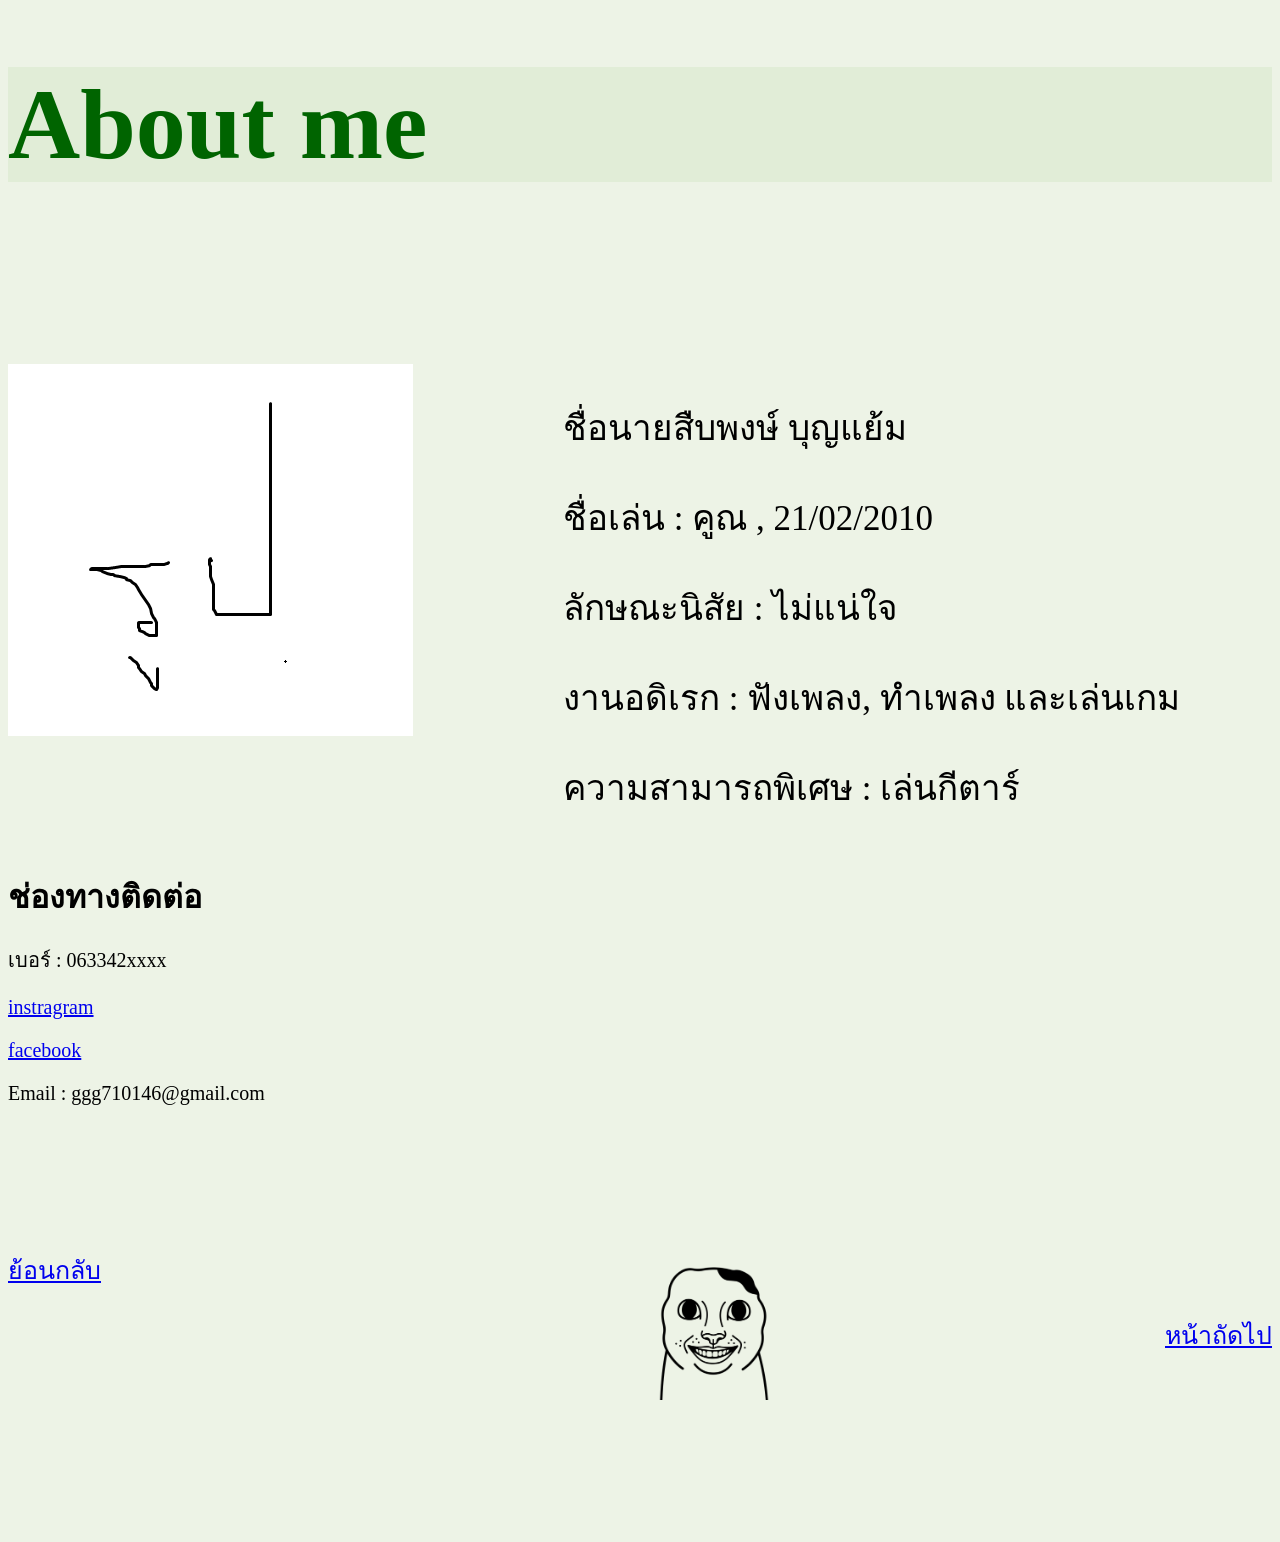
==== page2.html @ bfaac3af "11" ====
<!doctype html>
<link rel="index_1" href="/index.html" />
<link rel="stylesheet" href="/css/style.css" />
<link rel="stylesheet" href="page3.html" />
<html lang="en">
  <head>
    <meta charset="UTF-8" />
    <meta name="viewport" content="width=device-width, initial-scale=1.0" />
    <title>Document</title>
  </head>
  <body>
    <head>
      <h1 class="head_top">About me</h1>
      <div class="container">
        <img src="/data/2.png" alt="รูปภาพ" class="left-image" />
        <div class="right-text">
          <p id="m2"></p>
          <p class="t1">ชื่อนายสืบพงษ์ บุญแย้ม</p>
          <p class="t1">ชื่อเล่น : คูณ , 21/02/2010</p>
          <p class="t1">ลักษณะนิสัย : ไม่แน่ใจ</p>
          <p class="t1">งานอดิเรก : ฟังเพลง, ทำเพลง และเล่นเกม</p>
          <p class="t1">ความสามารถพิเศษ : เล่นกีตาร์</p>
        </div>
      </div>
      <h1>ช่องทางติดต่อ</h1>
      <p class="e1">เบอร์ : 063342xxxx</p>
      <p class="e1">
        <a href="https://www.instagram.com/muhahahahaha007/">
          <p class="e1">instragram</p>
        </a>
      </p>
      <p class="e1">
        <a href="https://www.facebook.com/profile.php?id=61585398388502"
          >facebook</a
        >
      </p>
      <p class="e1">Email : ggg710146@gmail.com</p>
      <p id="m2"></p>
      <p class="back_page">
        <a href="index.html">ย้อนกลับ</a>
      </p>
      <p class="next_page">
        <a href="page3.html">หน้าถัดไป</a>
      </p>
      <img id="G1" src="/data/pic/Untitled Design (1).png" alt="รูป" />
    </head>
  </body>
</html>
---- css/style.css ----
body {
  background-color: #edf3e6;
}

.head_top {
  display: flex;
  align-items: flex-end;
  background-color: #e1edd7;
  color: darkgreen;
  font-size: 100px;
  vertical-align: top;
}

#m1 {
  height: 150px;
}
#m2 {
  height: 100px;
}
#pic {
  display: block;
  margin: auto;
}
#p1 {
  text-align: left;
}
.name-cen {
  text-align: center;
}
.n1 {
  background-color: #e1edd7;
  color: darkgreen;
}
.e1 {
  font-size: 20px;
}
.about_me {
  font-size: 30px;
  text-align: center;
}
.back_page {
  font-size: 25px;
  text-align: left;
}
.t1 {
  font-size: 35px;
}

.D7 {
  font-size: 30px;
}
.Sec_top {
  font-size: 60px;
}
.container {
  display: flex;
  align-items: center;
  gap: 150px;
}
.left-image {
  width: auto;
  height: auto;
}

.right-text {
  flex: 1;
}
.next_page {
  text-align: right;
  font-size: 25px;
}
#G1 {
  height: 150px;
  width: auto;
  position: relative;
  top: -130px;
  left: 600px;
}
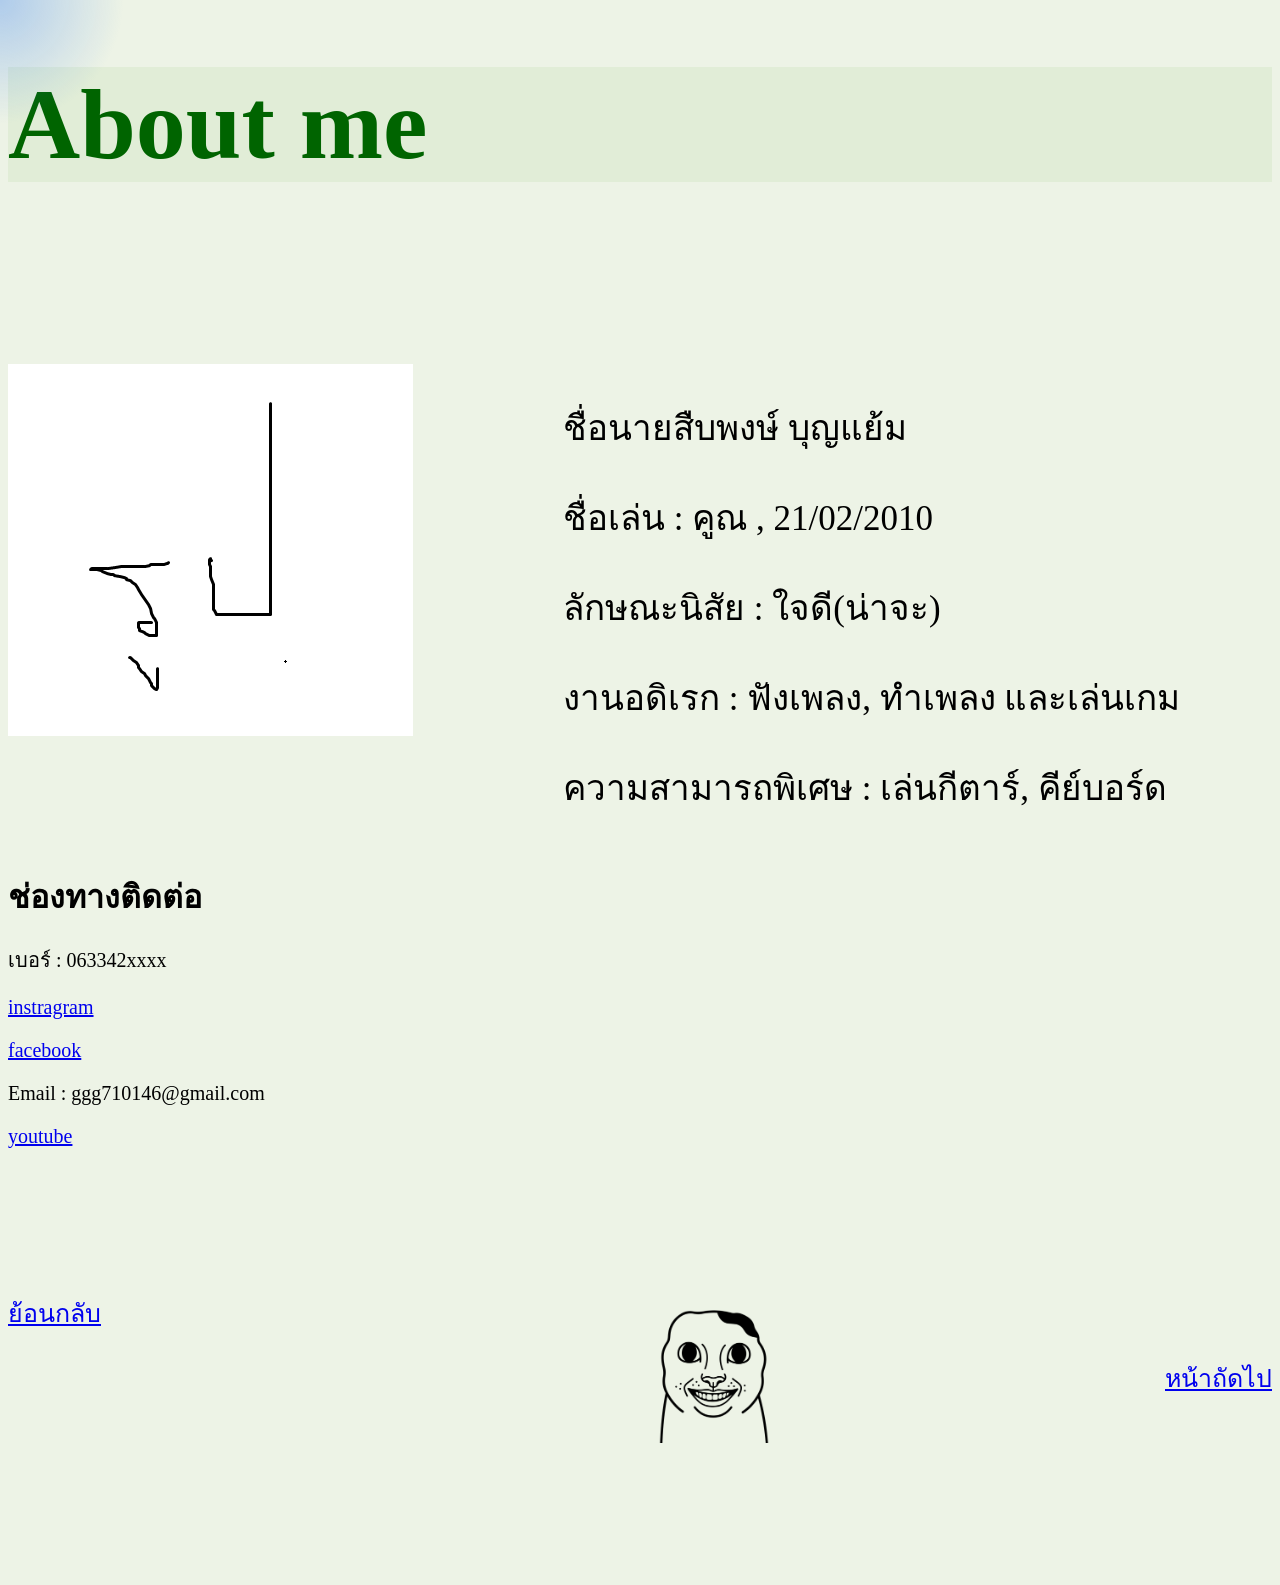
==== commit 5e3b5fc6: "15" ====
--- a/page2.html
+++ b/page2.html
@@ -2,8 +2,10 @@
 <link rel="index_1" href="/index.html" />
 <link rel="stylesheet" href="/css/style.css" />
 <link rel="stylesheet" href="page3.html" />
+<link rel="sty" href="/js/script.js" />
 <html lang="en">
   <head>
+    <div class="cursor-glow"></div>
     <meta charset="UTF-8" />
     <meta name="viewport" content="width=device-width, initial-scale=1.0" />
     <title>Document</title>
@@ -17,9 +19,9 @@
           <p id="m2"></p>
           <p class="t1">ชื่อนายสืบพงษ์ บุญแย้ม</p>
           <p class="t1">ชื่อเล่น : คูณ , 21/02/2010</p>
-          <p class="t1">ลักษณะนิสัย : ไม่แน่ใจ</p>
+          <p class="t1">ลักษณะนิสัย : ใจดี(น่าจะ)</p>
           <p class="t1">งานอดิเรก : ฟังเพลง, ทำเพลง และเล่นเกม</p>
-          <p class="t1">ความสามารถพิเศษ : เล่นกีตาร์</p>
+          <p class="t1">ความสามารถพิเศษ : เล่นกีตาร์, คีย์บอร์ด</p>
         </div>
       </div>
       <h1>ช่องทางติดต่อ</h1>
@@ -35,6 +37,9 @@
         >
       </p>
       <p class="e1">Email : ggg710146@gmail.com</p>
+      <p class="e1">
+        <a href="https://www.youtube.com/@gamesanuktv">youtube</a>
+      </p>
       <p id="m2"></p>
       <p class="back_page">
         <a href="index.html">ย้อนกลับ</a>
--- a/css/style.css
+++ b/css/style.css
@@ -1,5 +1,25 @@
 body {
+  position: relative;
   background-color: #edf3e6;
+  overflow-x: hidden;
+}
+
+.cursor-glow {
+  position: fixed;
+  top: 0;
+  left: 0;
+  width: 250px;
+  height: 250px;
+  background: radial-gradient(
+    circle,
+    rgba(59, 130, 246, 0.35),
+    transparent 70%
+  );
+  border-radius: 50%;
+  pointer-events: none;
+  transform: translate(-50%, -50%);
+  transition: opacity 0.2s ease;
+  z-index: 9999;
 }
 
 .head_top {
@@ -76,5 +96,3 @@
   top: -130px;
   left: 600px;
 }
-
-
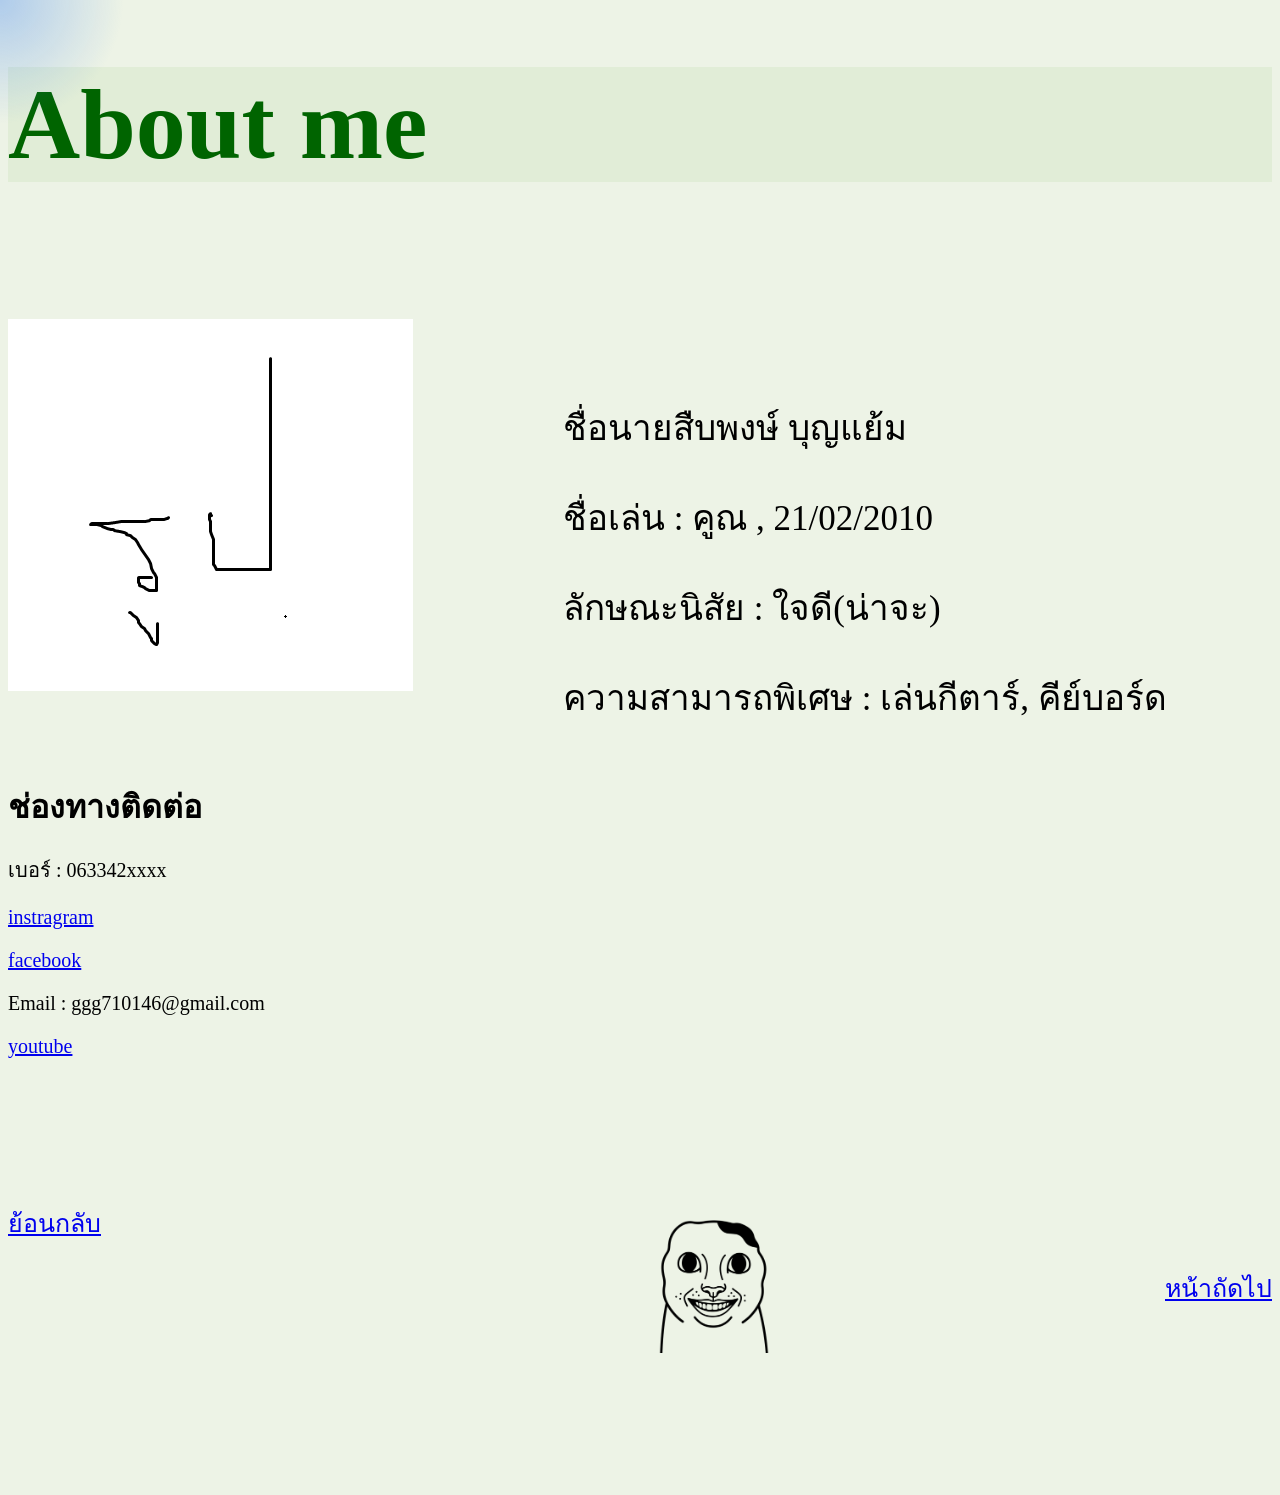
==== commit be5e7e11: "23" ====
--- a/page2.html
+++ b/page2.html
@@ -1,8 +1,8 @@
 <!doctype html>
-<link rel="index_1" href="/index.html" />
-<link rel="stylesheet" href="/css/style.css" />
-<link rel="stylesheet" href="page3.html" />
-<link rel="sty" href="/js/script.js" />
+<link rel="index_1" href="./index.html" />
+<link rel="stylesheet" href="./css/style.css" />
+<link rel="stylesheet" href=".page3.html" />
+<link rel="sty" href="./js/script.js" />
 <html lang="en">
   <head>
     <div class="cursor-glow"></div>
@@ -14,13 +14,12 @@
     <head>
       <h1 class="head_top">About me</h1>
       <div class="container">
-        <img src="/data/2.png" alt="รูปภาพ" class="left-image" />
+        <img src="2.png" alt="รูปภาพ" class="left-image" />
         <div class="right-text">
           <p id="m2"></p>
           <p class="t1">ชื่อนายสืบพงษ์ บุญแย้ม</p>
           <p class="t1">ชื่อเล่น : คูณ , 21/02/2010</p>
           <p class="t1">ลักษณะนิสัย : ใจดี(น่าจะ)</p>
-          <p class="t1">งานอดิเรก : ฟังเพลง, ทำเพลง และเล่นเกม</p>
           <p class="t1">ความสามารถพิเศษ : เล่นกีตาร์, คีย์บอร์ด</p>
         </div>
       </div>
@@ -42,12 +41,12 @@
       </p>
       <p id="m2"></p>
       <p class="back_page">
-        <a href="index.html">ย้อนกลับ</a>
+        <a href=".index.html">ย้อนกลับ</a>
       </p>
       <p class="next_page">
         <a href="page3.html">หน้าถัดไป</a>
       </p>
-      <img id="G1" src="/data/pic/Untitled Design (1).png" alt="รูป" />
+      <img id="G1" src="Untitled Design (1).png" alt="รูป" />
     </head>
   </body>
 </html>
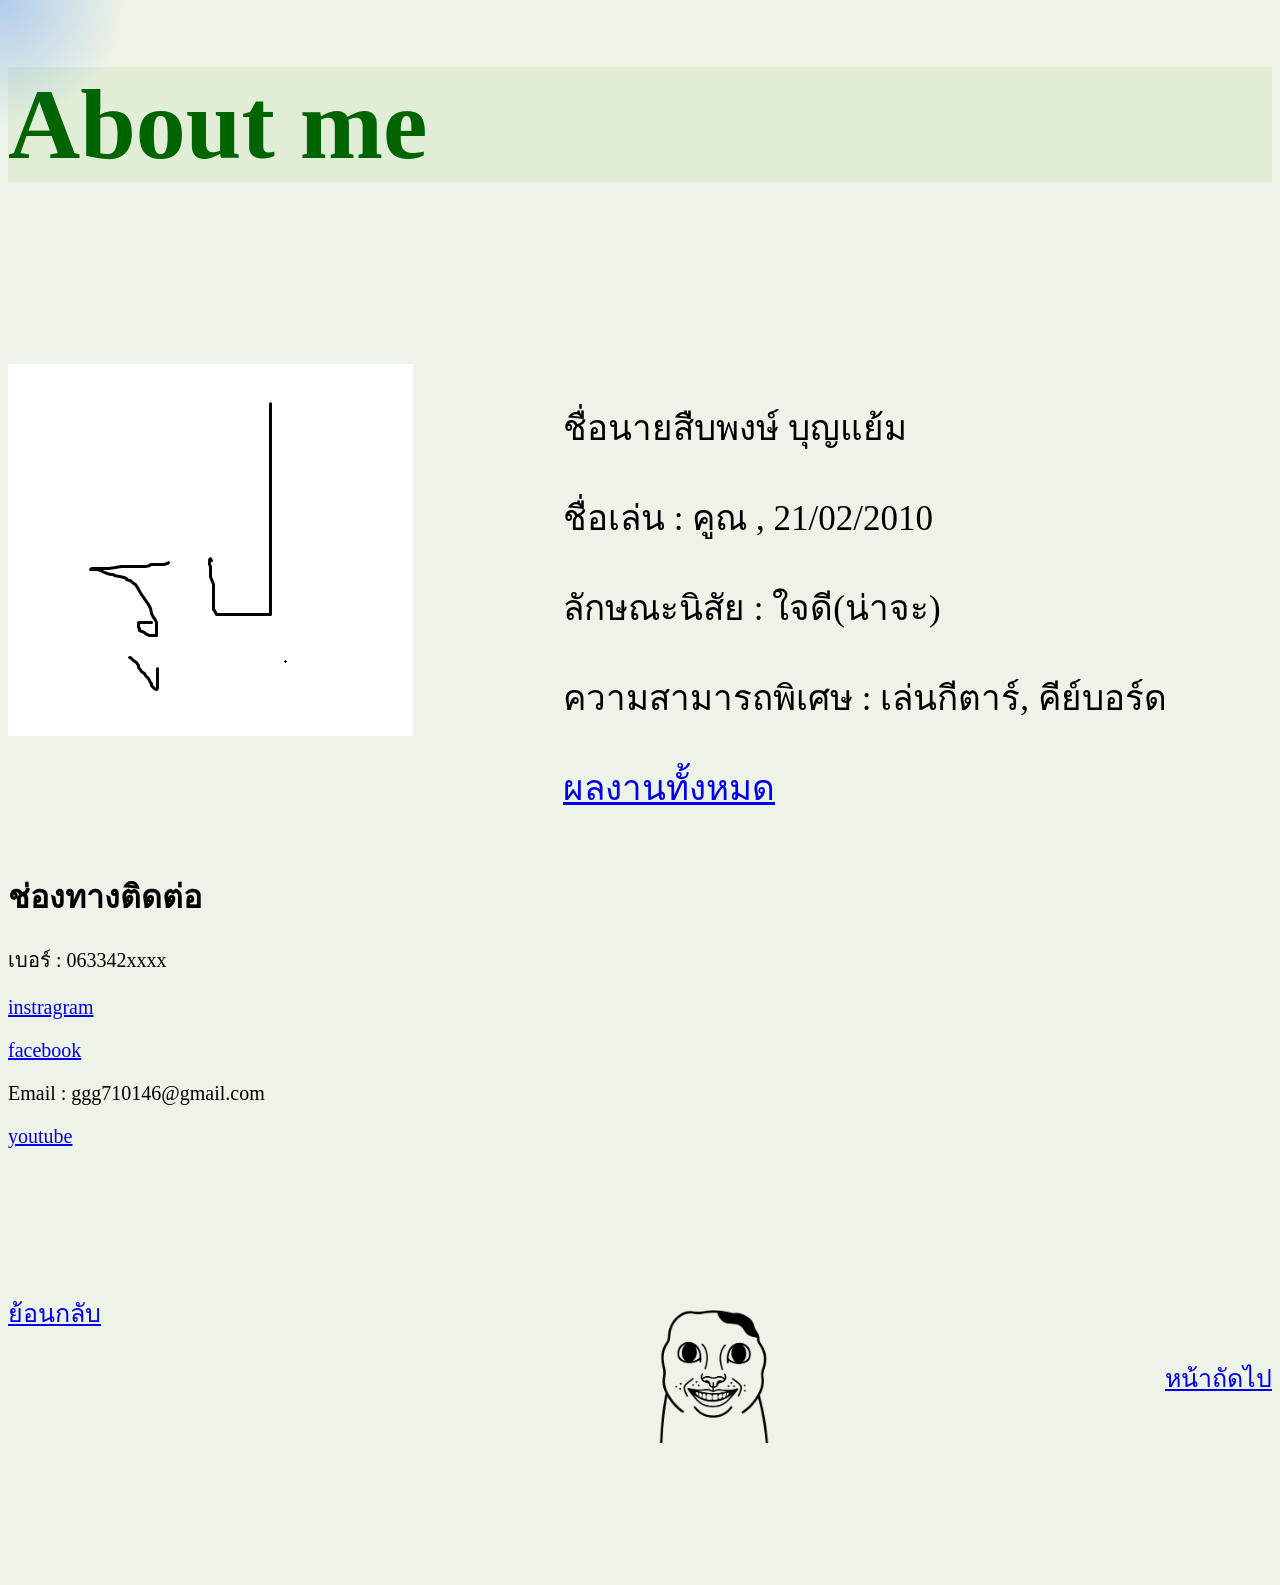
==== commit 33957cd4: "24" ====
--- a/page2.html
+++ b/page2.html
@@ -21,6 +21,12 @@
           <p class="t1">ชื่อเล่น : คูณ , 21/02/2010</p>
           <p class="t1">ลักษณะนิสัย : ใจดี(น่าจะ)</p>
           <p class="t1">ความสามารถพิเศษ : เล่นกีตาร์, คีย์บอร์ด</p>
+          <p class="t1">
+            <a
+              href="https://drive.google.com/drive/folders/1guzh_Mot7au9xVUeCsLi_Lr4vKNKkFsL?usp=sharing"
+              >ผลงานทั้งหมด</a
+            >
+          </p>
         </div>
       </div>
       <h1>ช่องทางติดต่อ</h1>
